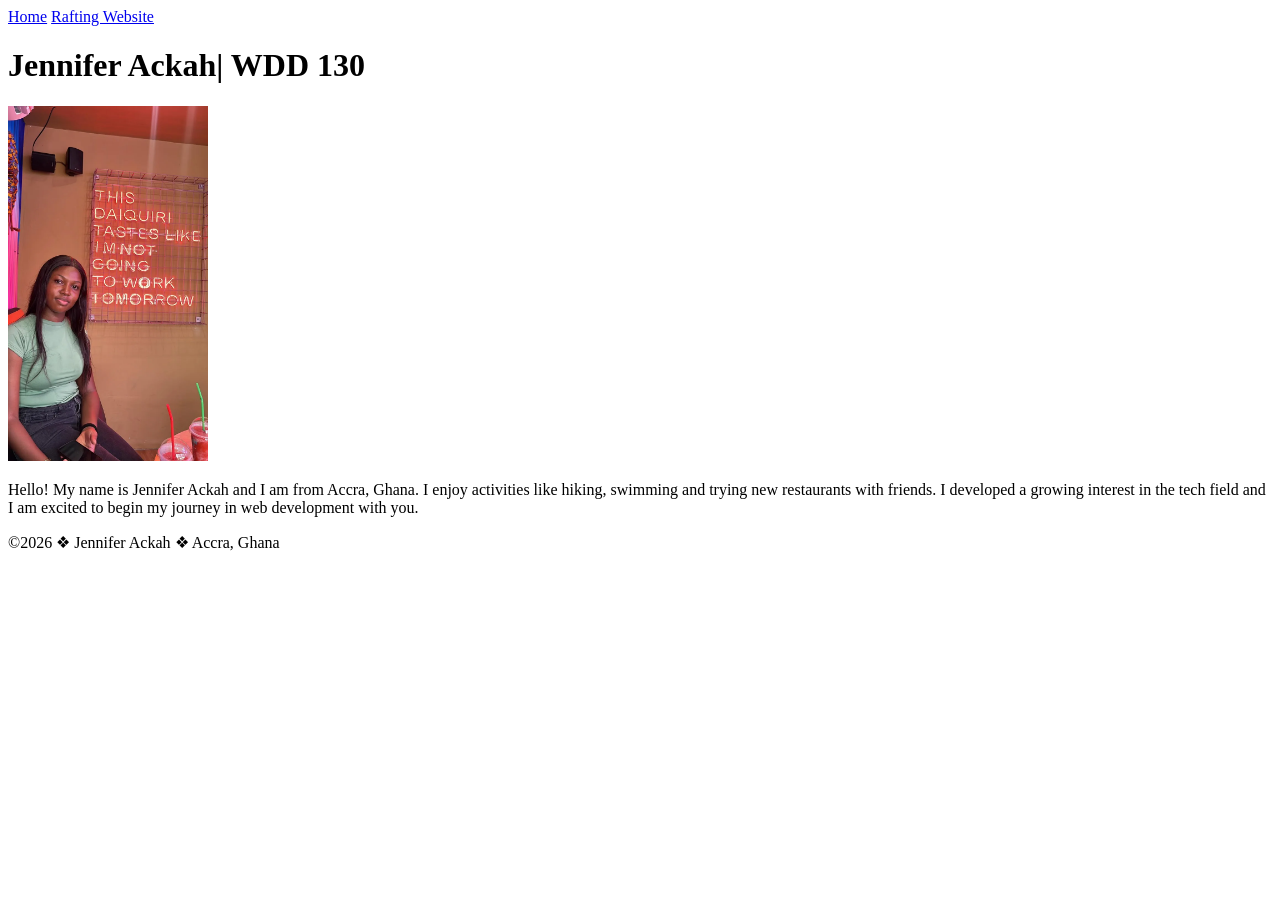
==== index.html @ 8868ead7 "Homepage editted" ====
<!DOCTYPE html>
<html lang="en">
<head>
    <meta charset="UTF-8">
    <meta name="viewport" content="width=device-width, initial-scale=1.0">
    <title>Jennifer Ackah | WDD 130</title>
</head>
<body>
    <header> 
        <nav> 
        <a href="#">Home</a>
        <a href="wwr/">Rafting Website</a>
        </nav>
    </header>
    <main>
        <h1>Jennifer Ackah| WDD 130</h1>
        <img src="images/profile.webp.webp" alt="I am Jennifer Ackah" width = "200">
        <p>Hello! My name is Jennifer Ackah and I am from Accra, Ghana. I enjoy activities like
            hiking, swimming and trying new restaurants with friends. I developed a growing interest 
            in the tech field and I am excited to begin my journey in web development with you.</p>
        
    </main>
    <footer>
        <p>©️2026 ❖ Jennifer Ackah ❖ Accra, Ghana</p>
    </footer>
</body>
</html>
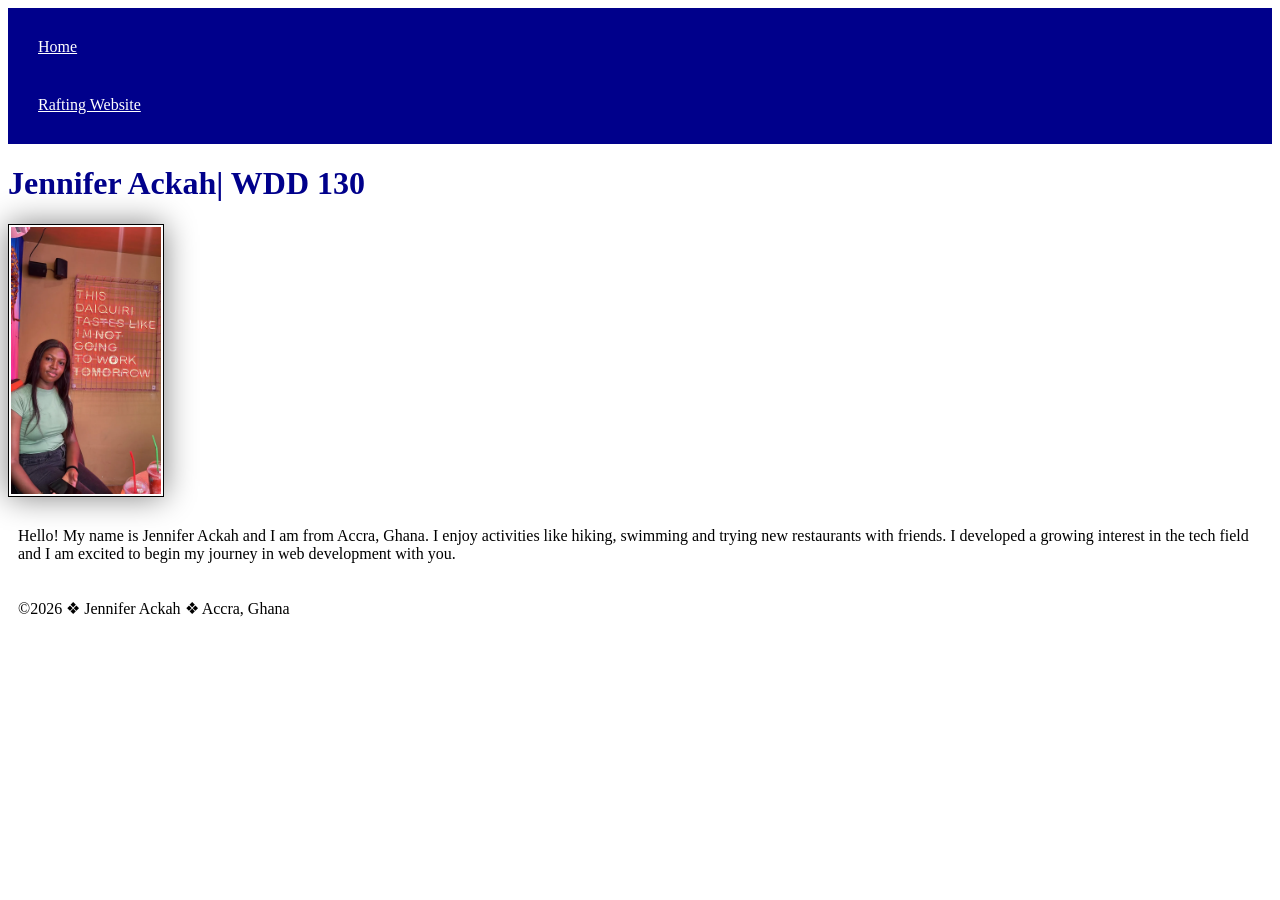
==== commit 5fbe901a: "CSS complete" ====
--- a/index.html
+++ b/index.html
@@ -4,6 +4,7 @@
     <meta charset="UTF-8">
     <meta name="viewport" content="width=device-width, initial-scale=1.0">
     <title>Jennifer Ackah | WDD 130</title>
+    <link rel="stylesheet" href="styles/styles.css">
 </head>
 <body>
     <header> 
@@ -14,7 +15,7 @@
     </header>
     <main>
         <h1>Jennifer Ackah| WDD 130</h1>
-        <img src="images/profile.webp.webp" alt="I am Jennifer Ackah" width = "200">
+        <img src="images/profile.webp.webp" alt="I am Jennifer Ackah" width="200">
         <p>Hello! My name is Jennifer Ackah and I am from Accra, Ghana. I enjoy activities like
             hiking, swimming and trying new restaurants with friends. I developed a growing interest 
             in the tech field and I am excited to begin my journey in web development with you.</p>
--- a/styles/styles.css
+++ b/styles/styles.css
@@ -0,0 +1,28 @@
+
+nav {
+  background-color: darkblue;
+  padding: 10px;
+}
+
+nav a {
+  color: white;
+  display: block;
+  padding: 20px;
+}
+
+h1 {
+  color: darkblue;
+}
+
+img {
+  width: 150px;
+  height: auto;
+  border: 1px solid black;
+  padding: 2px;
+  box-shadow: 0 0 30px gray;
+}
+
+p {
+  padding: 10px;
+}
+
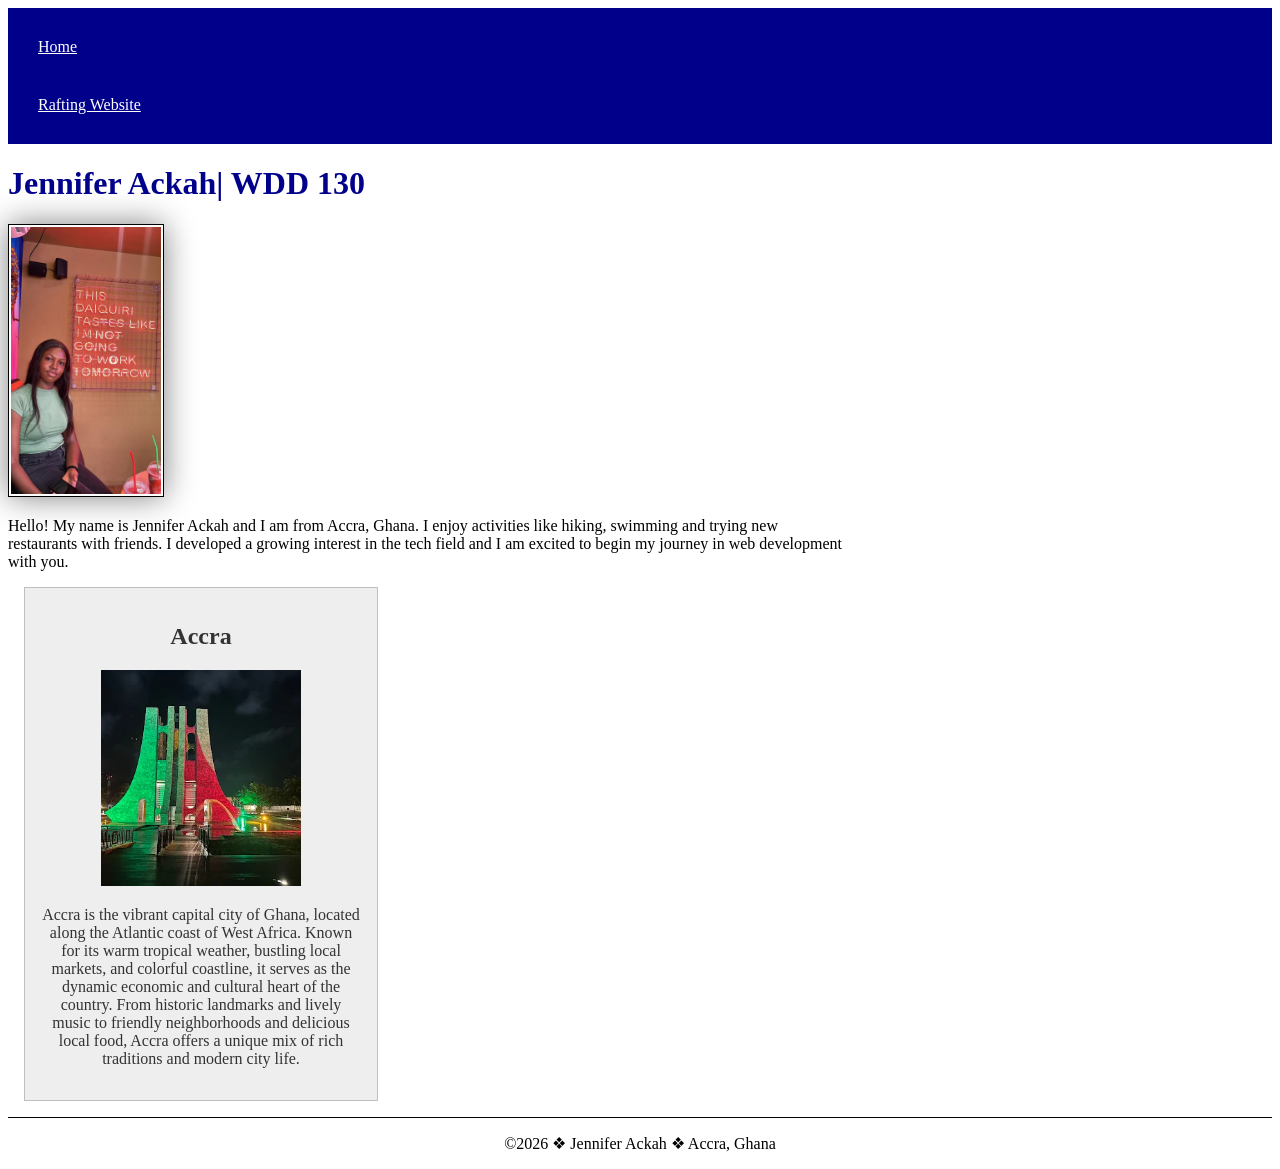
==== commit 8f500926: "first homepage update attempt" ====
--- a/index.html
+++ b/index.html
@@ -1,28 +1,42 @@
 <!DOCTYPE html>
 <html lang="en">
+
 <head>
     <meta charset="UTF-8">
     <meta name="viewport" content="width=device-width, initial-scale=1.0">
     <title>Jennifer Ackah | WDD 130</title>
+    <meta name="description" content="Jennifer Ackah's BYU Idaho WDD 130 course homepage">
+    <meta name="author" content="Jennifer Ackah">
     <link rel="stylesheet" href="styles/styles.css">
 </head>
+
 <body>
-    <header> 
-        <nav> 
-        <a href="#">Home</a>
-        <a href="wwr/">Rafting Website</a>
+    <header>
+        <nav>
+            <a href="#">Home</a>
+            <a href="wwr/">Rafting Website</a>
         </nav>
     </header>
     <main>
         <h1>Jennifer Ackah| WDD 130</h1>
         <img src="images/profile.webp.webp" alt="I am Jennifer Ackah" width="200">
         <p>Hello! My name is Jennifer Ackah and I am from Accra, Ghana. I enjoy activities like
-            hiking, swimming and trying new restaurants with friends. I developed a growing interest 
+            hiking, swimming and trying new restaurants with friends. I developed a growing interest
             in the tech field and I am excited to begin my journey in web development with you.</p>
-        
+
     </main>
+    <aside>
+        <h2> Accra </h2>
+        <img src="images/Kwame Nkrumah Memorial Park.webp" alt="An image of Kwame Nkrumah Memorial Park illuminated in green and red lights at night">
+        <p>Accra is the vibrant capital city of Ghana, located along the Atlantic coast of West Africa.
+            Known for its warm tropical weather, bustling local markets, and colorful coastline, it serves as the dynamic economic and cultural heart of the country.
+            From historic landmarks and lively music to friendly neighborhoods and delicious local food, Accra offers a unique mix of rich traditions and modern city life.</p>
+    </aside>
+
     <footer>
         <p>©️2026 ❖ Jennifer Ackah ❖ Accra, Ghana</p>
+
     </footer>
 </body>
+
 </html>
--- a/styles/styles.css
+++ b/styles/styles.css
@@ -1,4 +1,3 @@
-
 nav {
   background-color: darkblue;
   padding: 10px;
@@ -14,7 +13,7 @@
   color: darkblue;
 }
 
-img {
+main img {
   width: 150px;
   height: auto;
   border: 1px solid black;
@@ -23,6 +22,31 @@
 }
 
 p {
-  padding: 10px;
+  padding: 0px;
 }
 
+main {
+  max-width: 840px;
+}
+
+aside {
+  width: 20rem;
+  margin: 1rem;
+  border: 1px solid rgb(0 0 0/0.2);
+  /* 1️⃣ */
+  padding: 1rem;
+  background-color: #eee;
+  color: #333;
+  text-align: center;
+}
+
+aside img {
+  width: 200px;
+  height: auto;
+}
+
+footer {
+  margin-top: 15px;
+  border-top: 1px solid #000;
+  text-align: center;
+}
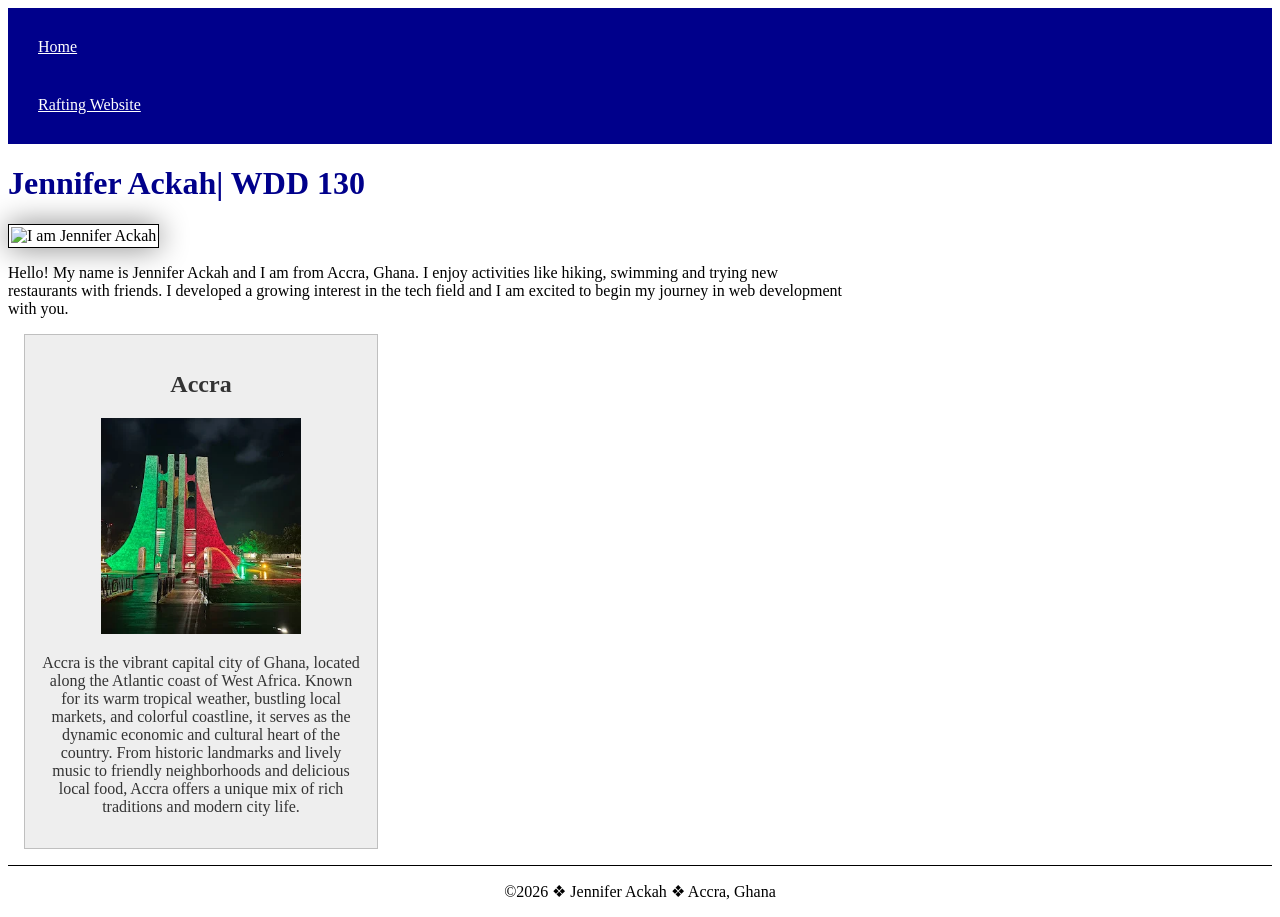
==== commit bdaca0ce: "assignment done" ====
--- a/index.html
+++ b/index.html
@@ -19,7 +19,7 @@
     </header>
     <main>
         <h1>Jennifer Ackah| WDD 130</h1>
-        <img src="images/profile.webp.webp" alt="I am Jennifer Ackah" width="200">
+        <img src="images/profile.webp" alt="I am Jennifer Ackah" width="200">
         <p>Hello! My name is Jennifer Ackah and I am from Accra, Ghana. I enjoy activities like
             hiking, swimming and trying new restaurants with friends. I developed a growing interest
             in the tech field and I am excited to begin my journey in web development with you.</p>
@@ -27,7 +27,7 @@
     </main>
     <aside>
         <h2> Accra </h2>
-        <img src="images/Kwame Nkrumah Memorial Park.webp" alt="An image of Kwame Nkrumah Memorial Park illuminated in green and red lights at night">
+        <img src="images/memorial-park.webp" alt="Kwame Nkrumah Memorial Park illuminated in green and red lights at night">
         <p>Accra is the vibrant capital city of Ghana, located along the Atlantic coast of West Africa.
             Known for its warm tropical weather, bustling local markets, and colorful coastline, it serves as the dynamic economic and cultural heart of the country.
             From historic landmarks and lively music to friendly neighborhoods and delicious local food, Accra offers a unique mix of rich traditions and modern city life.</p>
--- a/styles/styles.css
+++ b/styles/styles.css
@@ -22,7 +22,7 @@
 }
 
 p {
-  padding: 0px;
+  padding: 0;
 }
 
 main {
